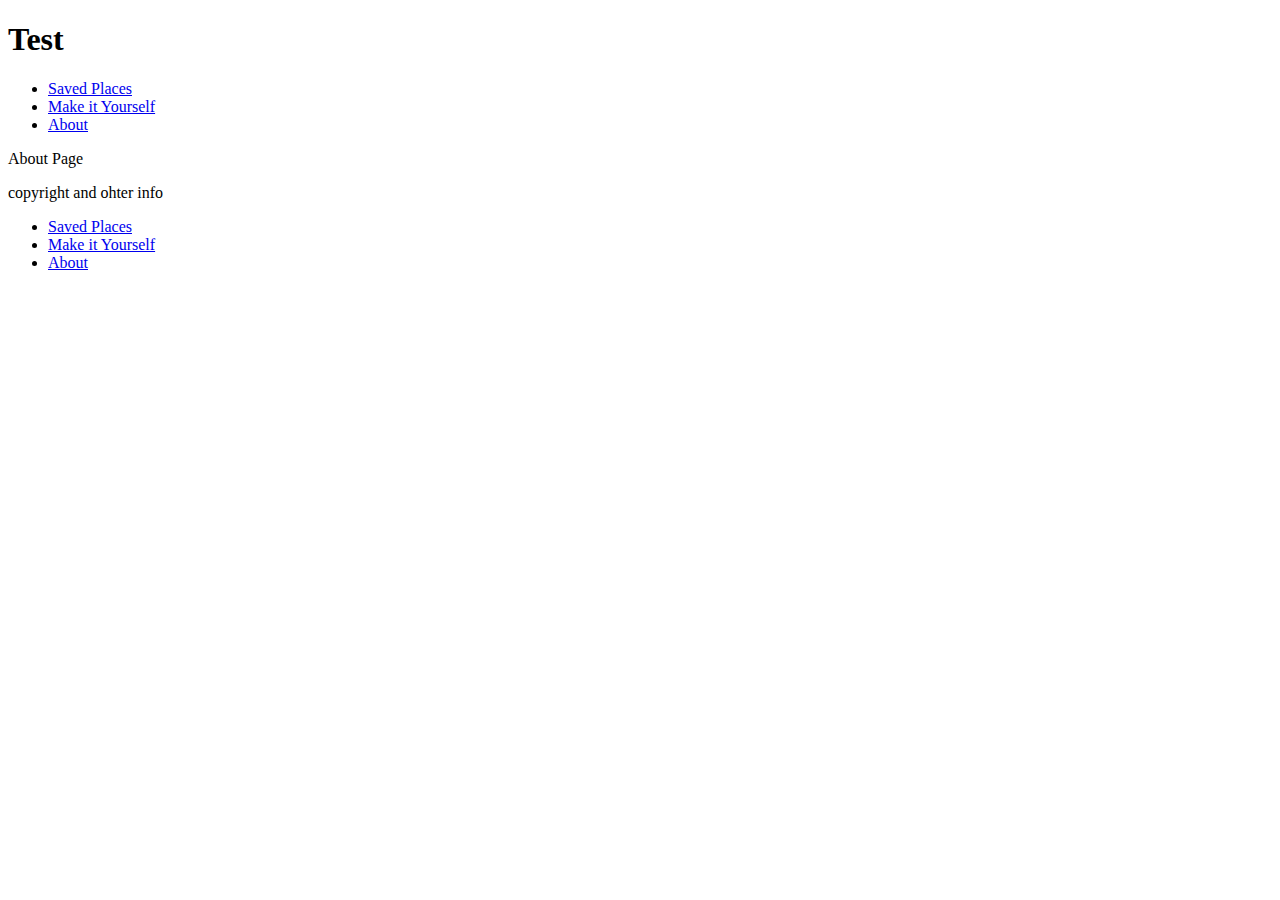
==== About.html @ 1f98f3f7 "adding About html file" ====
<!DOCTYPE html>
<html lang="en">
<head>
    <meta charset="UTF-8">
    <meta http-equiv="X-UA-Compatible" content="IE=edge">
    <meta name="viewport" content="width=device-width, initial-scale=1.0">
    <script src='https://api.mapbox.com/mapbox-gl-js/v2.3.1/mapbox-gl.js'></script>
    <link href='https://api.mapbox.com/mapbox-gl-js/v2.3.1/mapbox-gl.css' rel='stylesheet' />
    <title>Document</title>
</head>
<body>
    <header class="header">
        <h1>Test</h1>
        <ul>
            <li><a href="#">Saved Places</a></li>
            <li><a href="#">Make it Yourself</a></li>
            <li><a href="#">About</a></li>
            </ul>
    </header>
    <section>
        <p>About Page</p>
    </section>
    <footer>
        <p>copyright and ohter info</p>
        <ul>
            <li><a href="#">Saved Places</a></li>
            <li><a href="#">Make it Yourself</a></li>
            <li><a href="#">About</a></li>
            </ul>
    </footer>
    <div id='map' style='width: 400px; height: 300px;'></div>
    <script>
    mapboxgl.accessToken = 'pk.eyJ1IjoibWFwb25vIiwiYSI6ImNrcmkzeWg5MTRwOXoydnBkcWQyYXAweWMifQ.4vX11iAWvCYoQntike98uw';
    var map = new mapboxgl.Map({
    container: 'map',
    style: 'mapbox://styles/mapbox/streets-v11'
    });
    </script>   
</body>
</html>
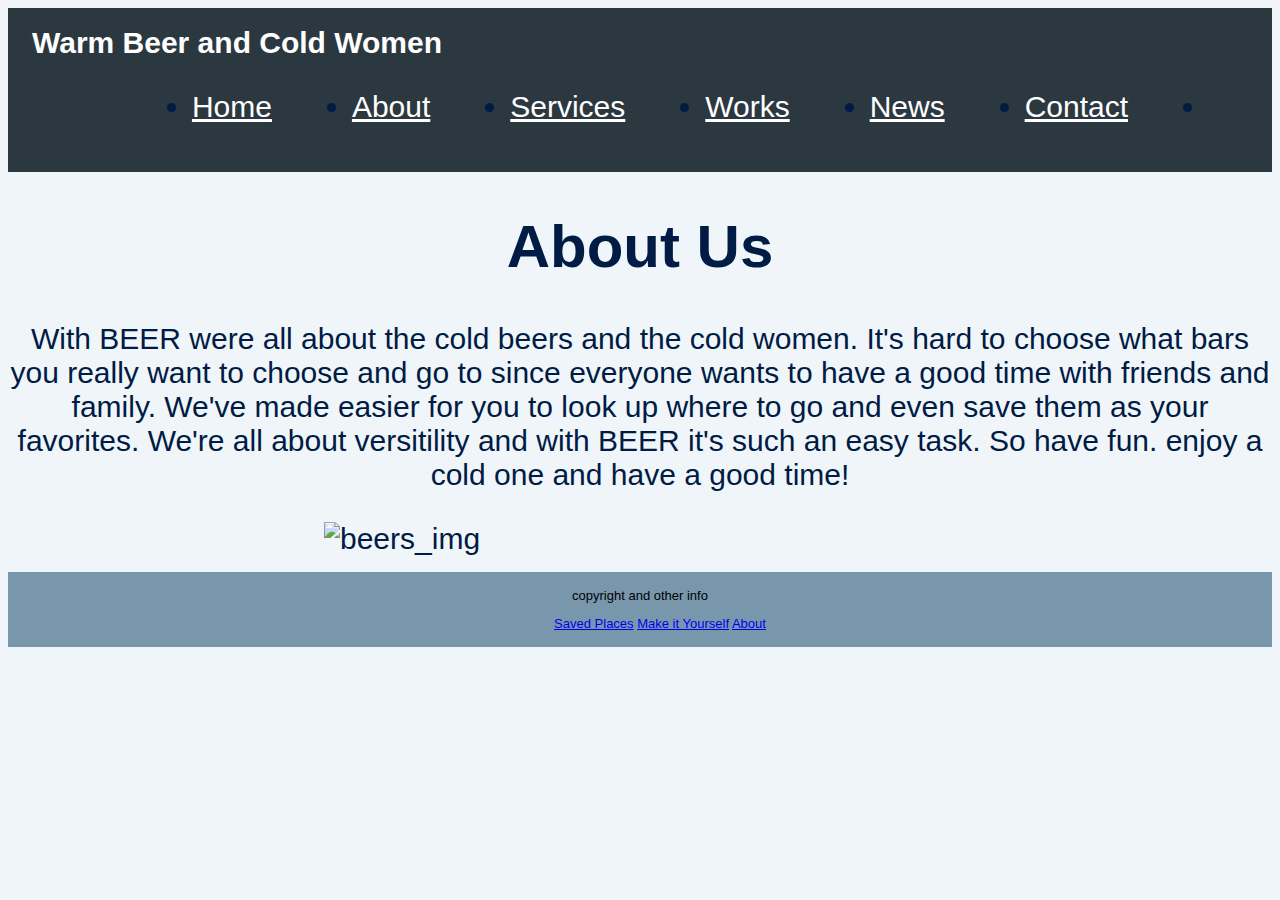
==== commit c9179915: "about html and css" ====
--- a/About.html
+++ b/About.html
@@ -6,29 +6,67 @@
     <meta name="viewport" content="width=device-width, initial-scale=1.0">
     <script src='https://api.mapbox.com/mapbox-gl-js/v2.3.1/mapbox-gl.js'></script>
     <link href='https://api.mapbox.com/mapbox-gl-js/v2.3.1/mapbox-gl.css' rel='stylesheet' />
+    <link rel="stylesheet" href="./assets/css/about.css">
     <title>Document</title>
 </head>
 <body>
-    <header class="header">
-        <h1>Test</h1>
+    <nav class="top-bar topbar-responsive">
+            <div class="top-bar-title">
+              <a class="topbar-responsive-logo"><strong>Warm Beer and Cold Women</strong>
+            </div>
+            <div id="topbar-responsive" class="topbar-responsive-links">
+              <div class="top-bar-right">
+                <ul class="menu simple vertical medium-horizontal">
+                  <li><a href="#">Home</a></li>
+                  <li><a href="#">About</a></li>
+                  <li><a href="#">Services</a></li>
+                  <li><a href="#">Works</a></li>
+                  <li><a href="#">News</a></li>
+                  <li><a href="#">Contact</a></li>
+                  <li>
+                    <!-- <button type="button" class="button hollow topbar-responsive-button">Categories</button> -->
+                  </li>
+                </ul>
+              </div>
+            </div>
+          </nav>
+    <!-- <aside>
+        <button>Search Here</button>
+            <p>search box</p>
+            <form class="pure-form">
+                <input type="text" class="pure-input-rounded" />
+                <button type="submit" class="pure-button">Search</button>
+            </form>
+        </aside>
+    <section>
+        <p>results box header</p>
+    </section>
+    <div id='map' style='width: 400px; height: 300px;'></div>
+    <script>
+    mapboxgl.accessToken = 'pk.eyJ1IjoibWFwb25vIiwiYSI6ImNrcmkzeWg5MTRwOXoydnBkcWQyYXAweWMifQ.4vX11iAWvCYoQntike98uw';
+    var map = new mapboxgl.Map({
+    container: 'map',
+    style: 'mapbox://styles/mapbox/streets-v11'
+    });
+    </script> 
+   <script src ="script.js"></script> -->
+
+    <article class="aboutText">
+        <h1>About Us</h1>
+        <p>
+            With BEER were all about the cold beers and the cold women. It's hard to choose what bars you really want to choose and go to since everyone wants to have a good time with friends and family. We've made easier for you to look up where to go and even save them as your favorites. We're all about versitility and with BEER it's such an easy task. So have fun. enjoy a cold one and have a good time!
+        </p>
+        <img src="https://assets.visitmilwaukee.org/visitmke/media/global/Partner%20Images/Gallery%20Size/VM-ThirdSpaceBrewing-Beers.jpg?ext=.jpg&mode=crop&width=1920&height=1080&scale=both" alt="beers_img">
+    </article>
+    
+    <footer>
+        <p>copyright and other info</p>
         <ul>
-            <li><a href="#">Saved Places</a></li>
-            <li><a href="#">Make it Yourself</a></li>
-            <li><a href="#">About</a></li>
-            </ul>
-    </header>
-    <section>
-        <p>About Page</p>
-    </section>
-    <footer>
-        <p>copyright and ohter info</p>
-        <ul>
-            <li><a href="#">Saved Places</a></li>
-            <li><a href="#">Make it Yourself</a></li>
-            <li><a href="#">About</a></li>
+            <a href="#">Saved Places</a>
+            <a href="#">Make it Yourself</a>
+            <a href="#">About</a>
             </ul>
     </footer>
-    <div id='map' style='width: 400px; height: 300px;'></div>
     <script>
     mapboxgl.accessToken = 'pk.eyJ1IjoibWFwb25vIiwiYSI6ImNrcmkzeWg5MTRwOXoydnBkcWQyYXAweWMifQ.4vX11iAWvCYoQntike98uw';
     var map = new mapboxgl.Map({
--- a/assets/css/about.css
+++ b/assets/css/about.css
@@ -0,0 +1,160 @@
+body{
+    font-size: 30px;
+    font-family: "Roboto", sans-serif;
+    background-color: #eff5f8;
+    color: #001b44;
+}
+
+.topbar-responsive {
+    background: #2c3840;
+    padding: 1rem 1.5rem;
+  }
+ 
+ul.menu.simple.vertical.medium-horizontal {
+    display: flex;
+    justify-content: space-around;
+}
+  
+  .topbar-responsive .topbar-responsive-logo {
+    color: #fefefe;
+    vertical-align: middle;
+  }
+  
+  .topbar-responsive .menu {
+    background: #2c3840;
+  }
+  
+  .topbar-responsive .menu li:last-of-type {
+    margin-right: 0;
+  }
+  
+  .topbar-responsive .menu a {
+    color: #fefefe;
+    transition: color 0.15s ease-in;
+  }
+  
+  .topbar-responsive .menu a:hover {
+    color: #c6d1d8;
+  }
+  
+  @media screen and (max-width: 39.9375em) {
+    .topbar-responsive .menu a {
+      padding: 0.875rem 0;
+    }
+  }
+  
+  .topbar-responsive .menu .topbar-responsive-button {
+    color: #fefefe;
+    border-color: #fefefe;
+    border-radius: 5000px;
+    transition: color 0.15s ease-in, border-color 0.15s ease-in;
+  }
+  
+  .topbar-responsive .menu .topbar-responsive-button:hover {
+    color: #c6d1d8;
+    border-color: #c6d1d8;
+  }
+  
+  @media screen and (max-width: 39.9375em) {
+    .topbar-responsive .menu .topbar-responsive-button {
+      width: 100%;
+      margin: 0.875rem 0;
+    }
+  }
+  
+  @media screen and (max-width: 39.9375em) {
+    .topbar-responsive {
+      padding: 0.75rem;
+    }
+    .topbar-responsive .top-bar-title {
+      position: relative;
+      width: 100%;
+    }
+    .topbar-responsive .top-bar-title span {
+      position: absolute;
+      right: 0;
+      border: 1px solid #fefefe;
+      border-radius: 5px;
+      padding: 0.25rem 0.45rem;
+      top: 50%;
+      -webkit-transform: translateY(-50%);
+          -ms-transform: translateY(-50%);
+              transform: translateY(-50%);
+    }
+    .topbar-responsive .top-bar-title span .menu-icon {
+      margin-bottom: 4px;
+    }
+  }
+  
+  @-webkit-keyframes fadeIn {
+    from {
+      opacity: 0;
+    }
+    to {
+      opacity: 1;
+    }
+  }
+  
+  @keyframes fadeIn {
+    from {
+      opacity: 0;
+    }
+    to {
+      opacity: 1;
+    }
+  }
+  
+  @-webkit-keyframes slideDown {
+    0% {
+      -webkit-transform: translateY(-100%);
+              transform: translateY(-100%);
+    }
+    100% {
+      -webkit-transform: translateY(0%);
+              transform: translateY(0%);
+    }
+  }
+  
+  @keyframes slideDown {
+    0% {
+      -webkit-transform: translateY(-100%);
+              transform: translateY(-100%);
+    }
+    100% {
+      -webkit-transform: translateY(0%);
+              transform: translateY(0%);
+    }
+  }
+  
+  @media screen and (max-width: 39.9375em) {
+    .topbar-responsive-links {
+      -webkit-animation-fill-mode: both;
+              animation-fill-mode: both;
+      -webkit-animation-duration: 0.5s;
+              animation-duration: 0.5s;
+      width: 100%;
+      -webkit-animation: fadeIn 1s ease-in;
+              animation: fadeIn 1s ease-in;
+    }
+  }
+  
+  p, h1 {
+    text-align: center;
+  }
+
+  img {
+    display: block;
+    margin-left: auto;
+    margin-right: auto;
+    width: 50%;
+  }
+
+  footer {
+    display: block;
+    text-align: center;
+    font-size: small;
+    margin-top: 1rem;
+    padding: 3px;
+    background-color: #7997ac;
+    color: black;
+  }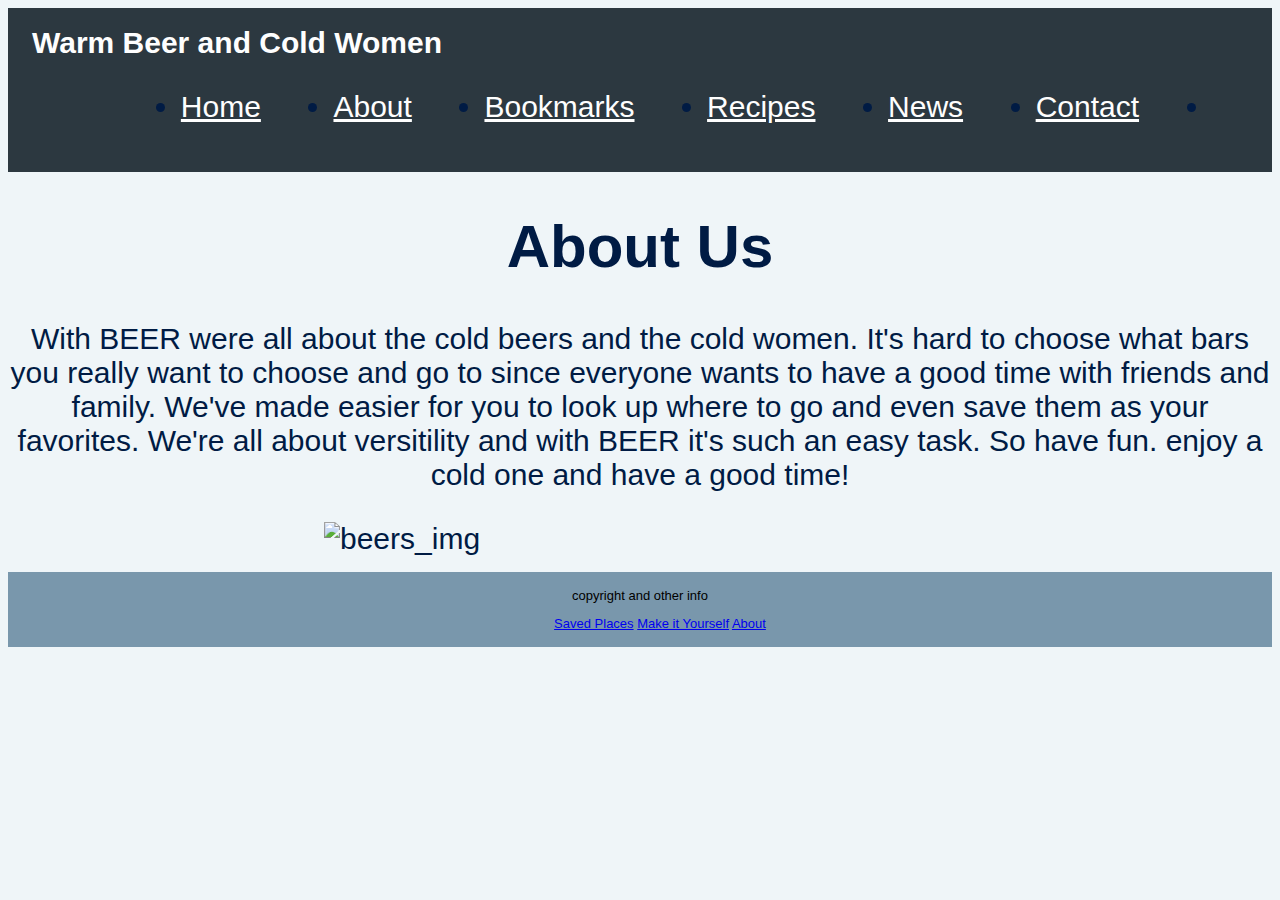
==== commit 78eb3707: "Merge pull request #18 from Mapono/chris_branch" ====
--- a/About.html
+++ b/About.html
@@ -17,10 +17,10 @@
             <div id="topbar-responsive" class="topbar-responsive-links">
               <div class="top-bar-right">
                 <ul class="menu simple vertical medium-horizontal">
-                  <li><a href="#">Home</a></li>
-                  <li><a href="#">About</a></li>
-                  <li><a href="#">Services</a></li>
-                  <li><a href="#">Works</a></li>
+                  <li><a href="index.html">Home</a></li>
+                  <li><a href="About.html">About</a></li>
+                  <li><a href="Bookmarks.html">Bookmarks</a></li>
+                  <li><a href="Recipes.html">Recipes</a></li>
                   <li><a href="#">News</a></li>
                   <li><a href="#">Contact</a></li>
                   <li>
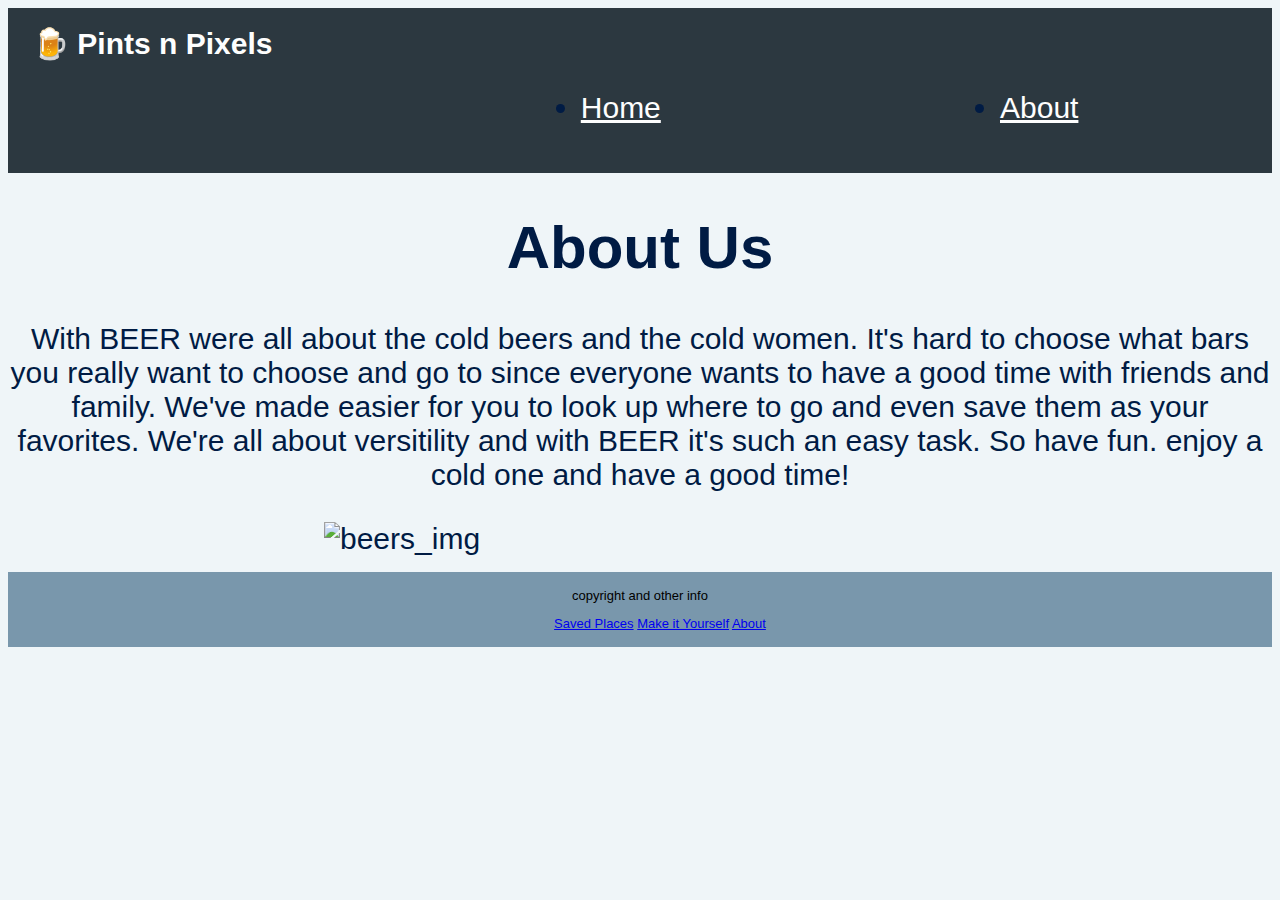
==== commit ca1b666b: "changed about and delete html" ====
--- a/About.html
+++ b/About.html
@@ -12,20 +12,13 @@
 <body>
     <nav class="top-bar topbar-responsive">
             <div class="top-bar-title">
-              <a class="topbar-responsive-logo"><strong>Warm Beer and Cold Women</strong>
+              <a class="topbar-responsive-logo"><strong>🍺 Pints n Pixels</strong>
             </div>
             <div id="topbar-responsive" class="topbar-responsive-links">
               <div class="top-bar-right">
                 <ul class="menu simple vertical medium-horizontal">
                   <li><a href="index.html">Home</a></li>
                   <li><a href="About.html">About</a></li>
-                  <li><a href="Bookmarks.html">Bookmarks</a></li>
-                  <li><a href="Recipes.html">Recipes</a></li>
-                  <li><a href="#">News</a></li>
-                  <li><a href="#">Contact</a></li>
-                  <li>
-                    <!-- <button type="button" class="button hollow topbar-responsive-button">Categories</button> -->
-                  </li>
                 </ul>
               </div>
             </div>
--- a/assets/css/about.css
+++ b/assets/css/about.css
@@ -1,3 +1,8 @@
+@font-face {
+  font-family: Arcade;
+  src: url(assets/fonts/ARCADECLASSIC.TTF);
+}
+
 body{
     font-size: 30px;
     font-family: "Roboto", sans-serif;
